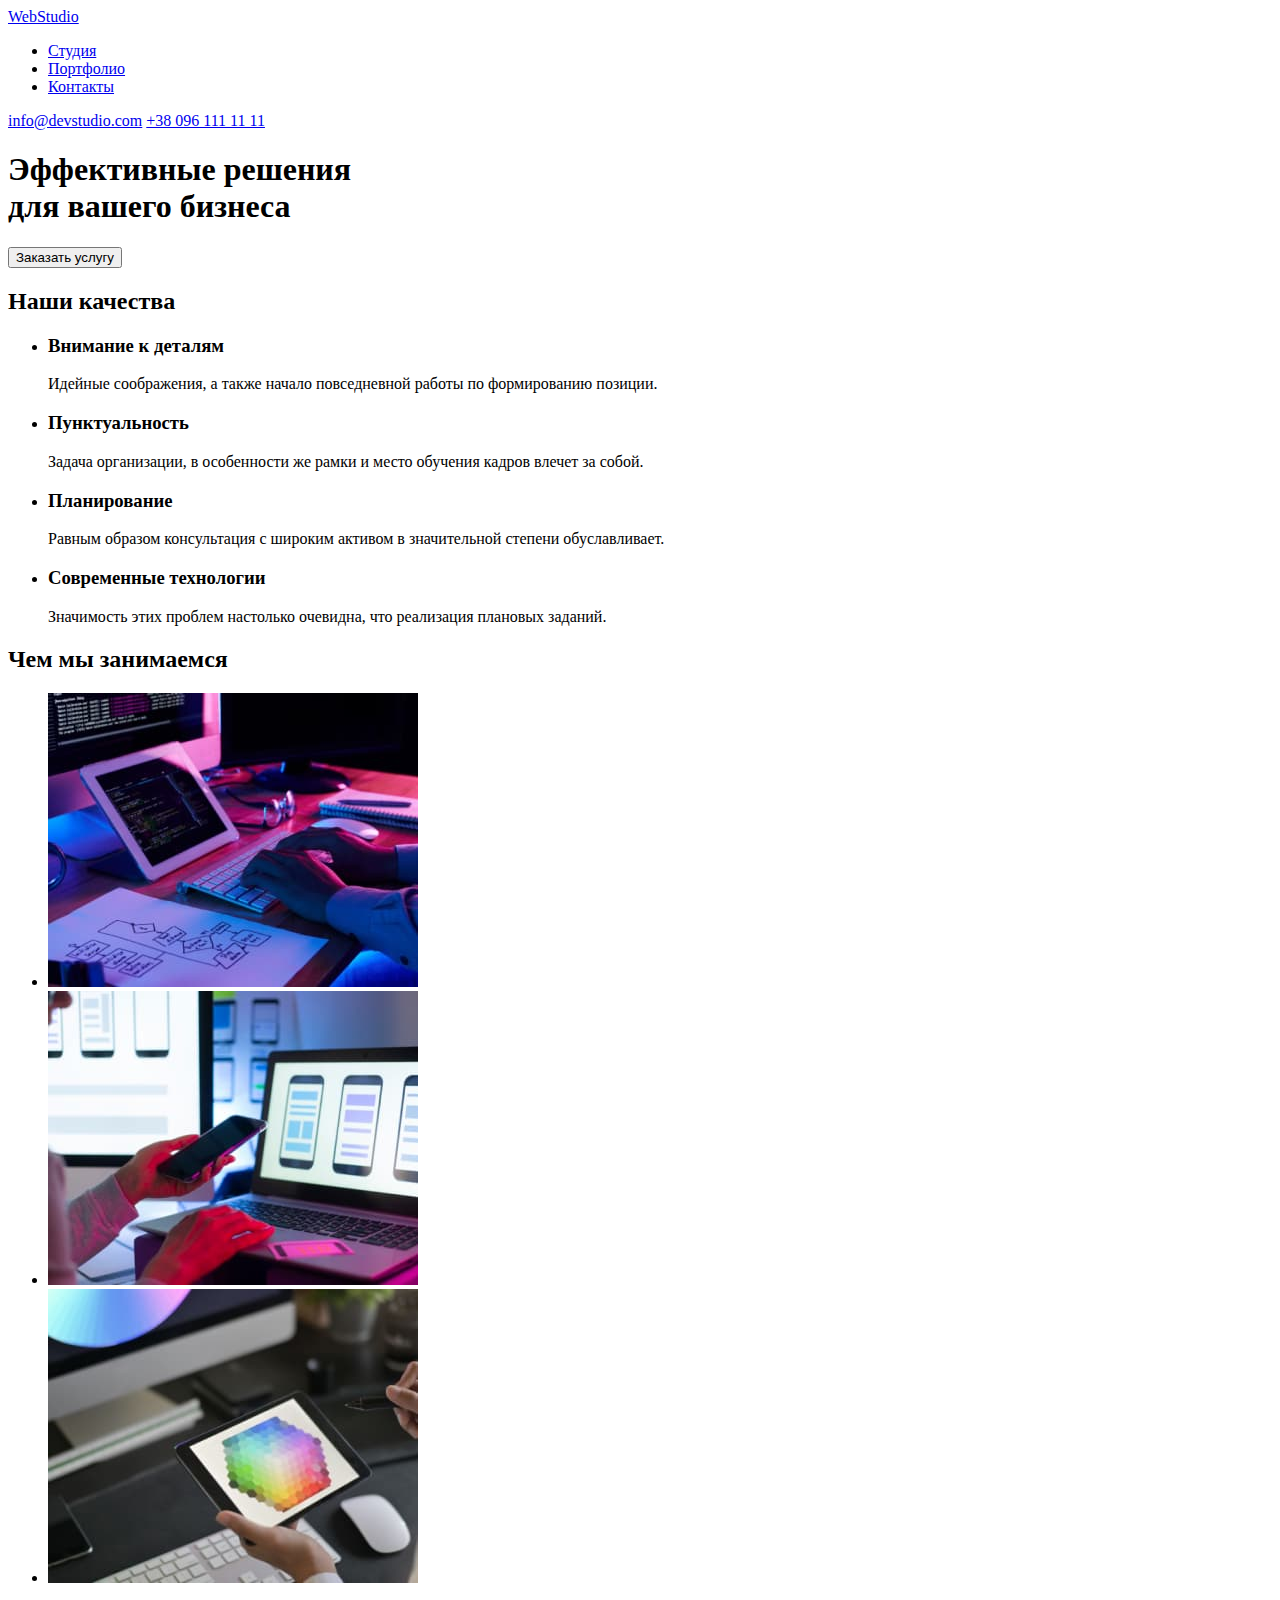
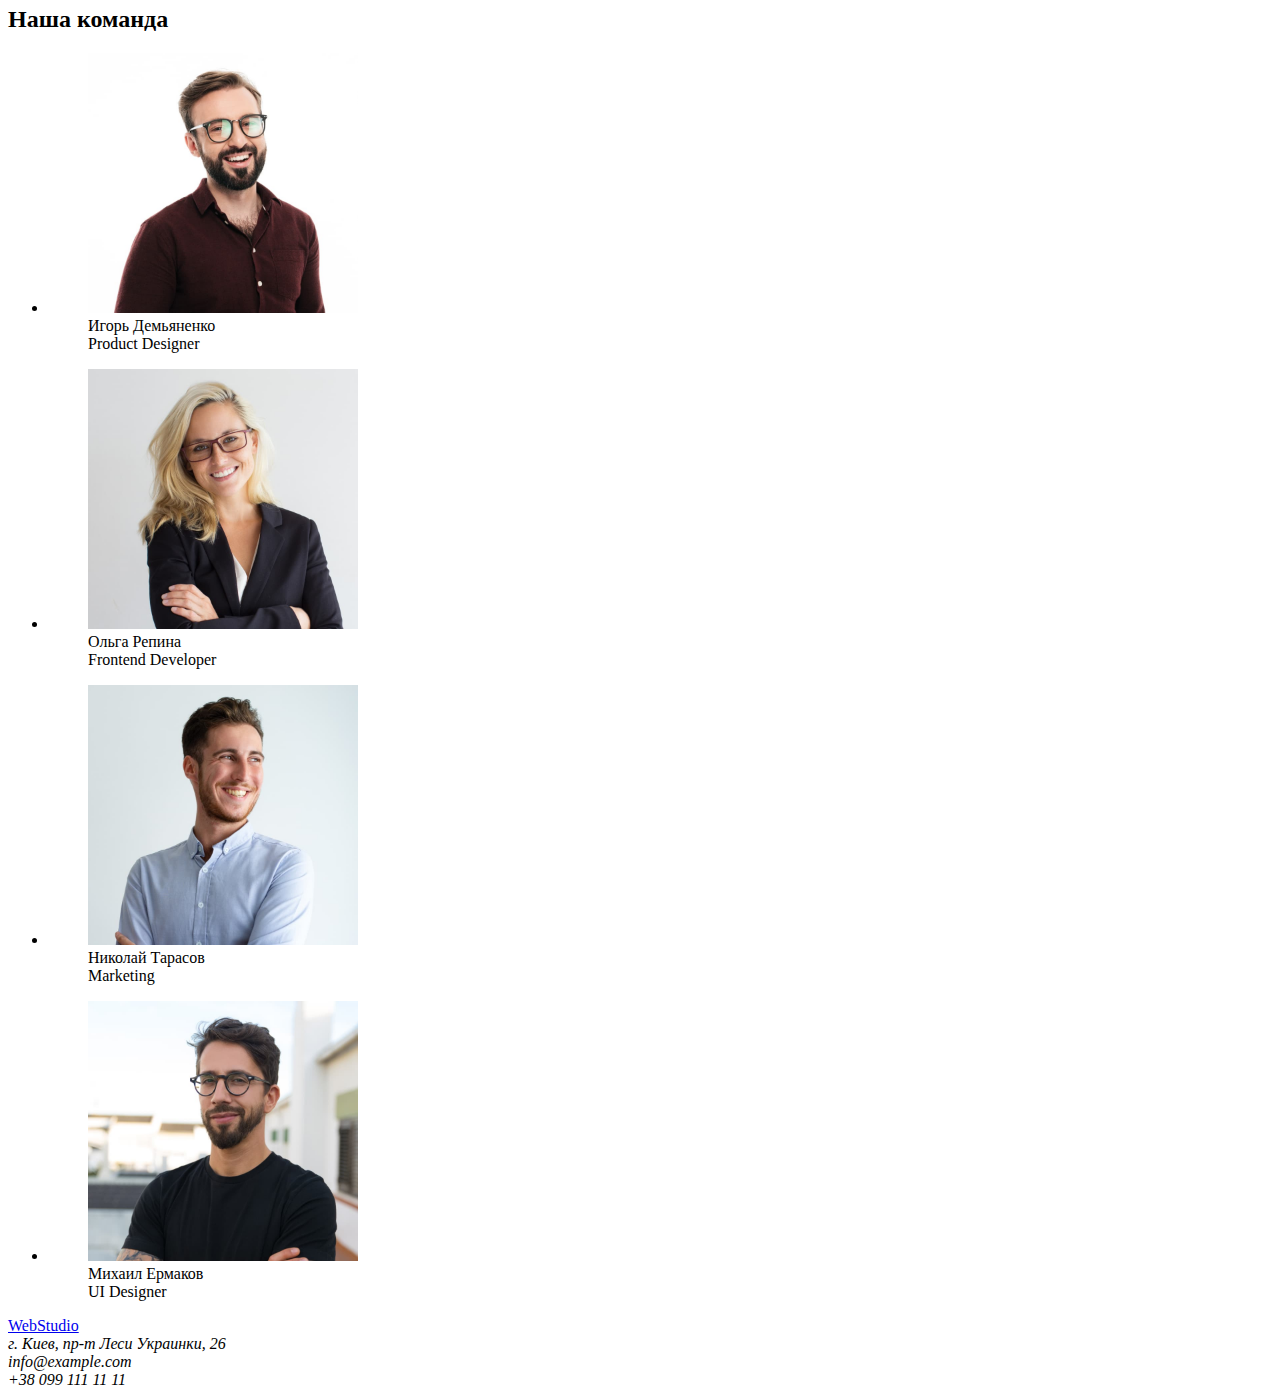
==== index.html @ b20a0b7a "Разметка ДЗ№2" ====
<!DOCTYPE html>
<html lang="en">
<head>
    <meta charset="UTF-8">
    <meta http-equiv="X-UA-Compatible" content="IE=edge">
    <meta name="viewport" content="width=device-width, initial-scale=1.0">
    <title>Document</title>
    
<link rel="preconnect" href="https://fonts.gstatic.com">
<link href="https://fonts.googleapis.com/css2?family=Raleway:wght@700&family=Roboto:wght@400;500;700;900&display=swap"
    rel="stylesheet">


</head>
<body>
   <header>
       <a href="/">WebStudio</a>
       <nav>
           <ul>
               <li>
                   <a href="index.html">Студия</a>
               </li>
               <li>
                   <a href="portfolio.html">Портфолио</a>
               </li>
               <li>
                   <a href="Контакты">Контакты</a>
               </li>
           </ul>
       </nav>
       <a href="mailto:info@devstudio.com">info@devstudio.com</a>
       <a href="tel:+380961111111">+38 096 111 11 11</a>
   </header>
    <main>
        <section>
            <h1>Эффективные решения <br> для вашего бизнеса</h1>
            <button type="button">Заказать услугу</button>

        </section>
        <section>
            <h2>Наши качества</h2>
            <ul>
                <li>
                    <h3>Внимание к деталям</h3>
                    <p>Идейные соображения, а также начало повседневной работы по формированию позиции.</p>
                </li>
                <li>
                    <h3>Пунктуальность</h3>
                    <p>Задача организации, в особенности же рамки и место обучения кадров влечет за собой.</p>
                </li>
                <li>
                    <h3>Планирование</h3>
                    <p>Равным образом консультация с широким активом в значительной степени обуславливает.</p>
                
                </li>
                <li>
                    <h3>Современные технологии</h3>
                    <p>Значимость этих проблем настолько очевидна, что реализация плановых заданий.</p>
                </li>
            </ul>

        </section>
        <section>
            <h2>Чем мы занимаемся</h2>
            <ul>
                <li> <img src="./images/box_1.jpg" width="370" alt="Компьютер"></li>
                <li><img src="./images/box_2.jpg" width="370" alt="Мобильник"></li>
                <li><img src="./images/box_3.jpg" width="370" alt="Планшет"></li>
            </ul>

        </section>
        <section>
            <h2>Наша команда</h2>
            <ul>
                <li>
                    <figure>
                        <img src="./images/team_1.jpg" width="270" alt="Член команды 1">
                        <figcaption>Игорь Демьяненко <br>Product Designer</figcaption>
                        
                    </figure>
                </li>
                <li>
                <figure>
                    <img src="./images/team_2.jpg" width="270" alt="Член команды 2">
                    <figcaption>Ольга Репина <br>Frontend Developer</figcaption>
                    
                </figure>
                </li>
                <li>
                <figure>
                    <img src="./images/team_3.jpg" width="270" alt="Член команды 3">
                    <figcaption>Николай Тарасов <br>Marketing</figcaption>
                    
                </figure>
                </li>
                <li>
                    <figure>
                        <img src="./images/team_4.jpg" width="270" alt="Член команды 4">
                        <figcaption>Михаил Ермаков <br>UI Designer</figcaption>
                        
                    </figure>
                </li>
            </ul>
        </section>
    </main>
    <footer>
        <a href="/">WebStudio</a>
        <address>
            г. Киев, пр-т Леси Украинки, 26 <br>info@example.com <br>+38 099 111 11 11
        </address>
    </footer>
</body>
</html>
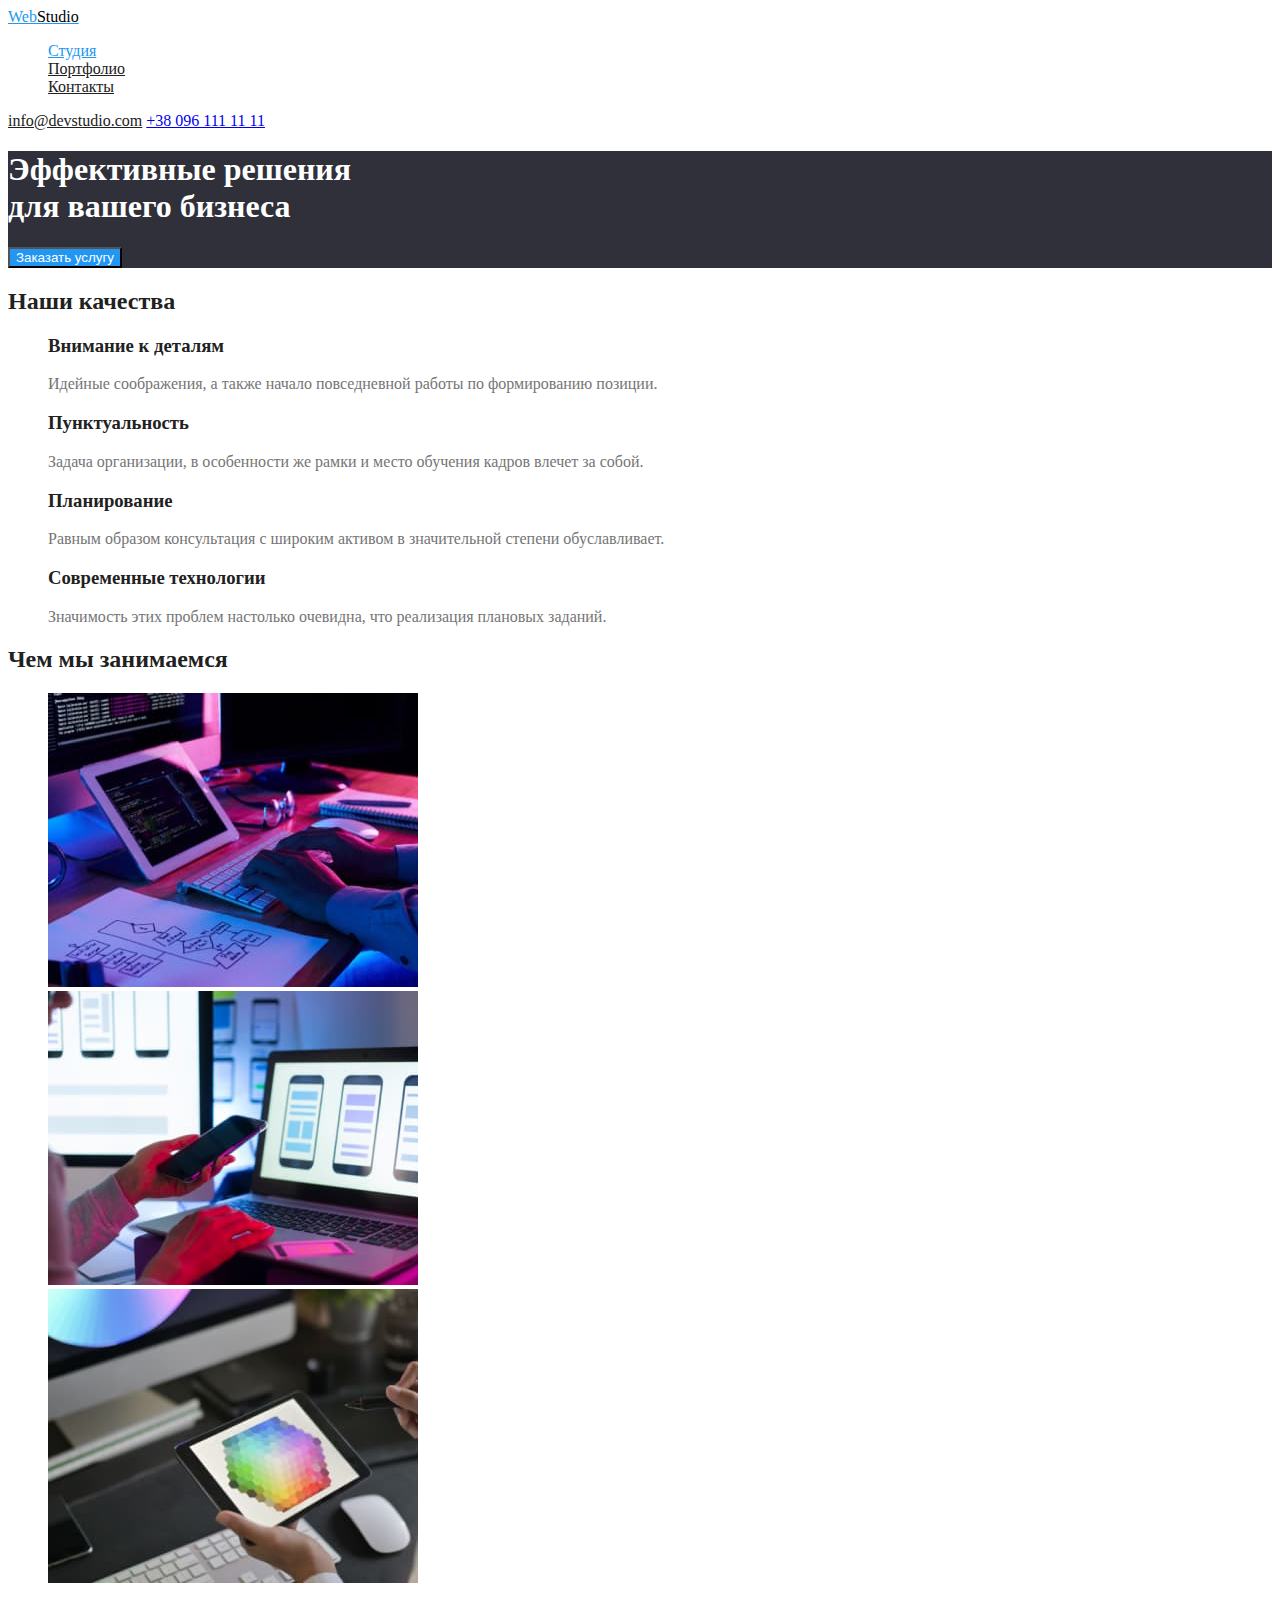
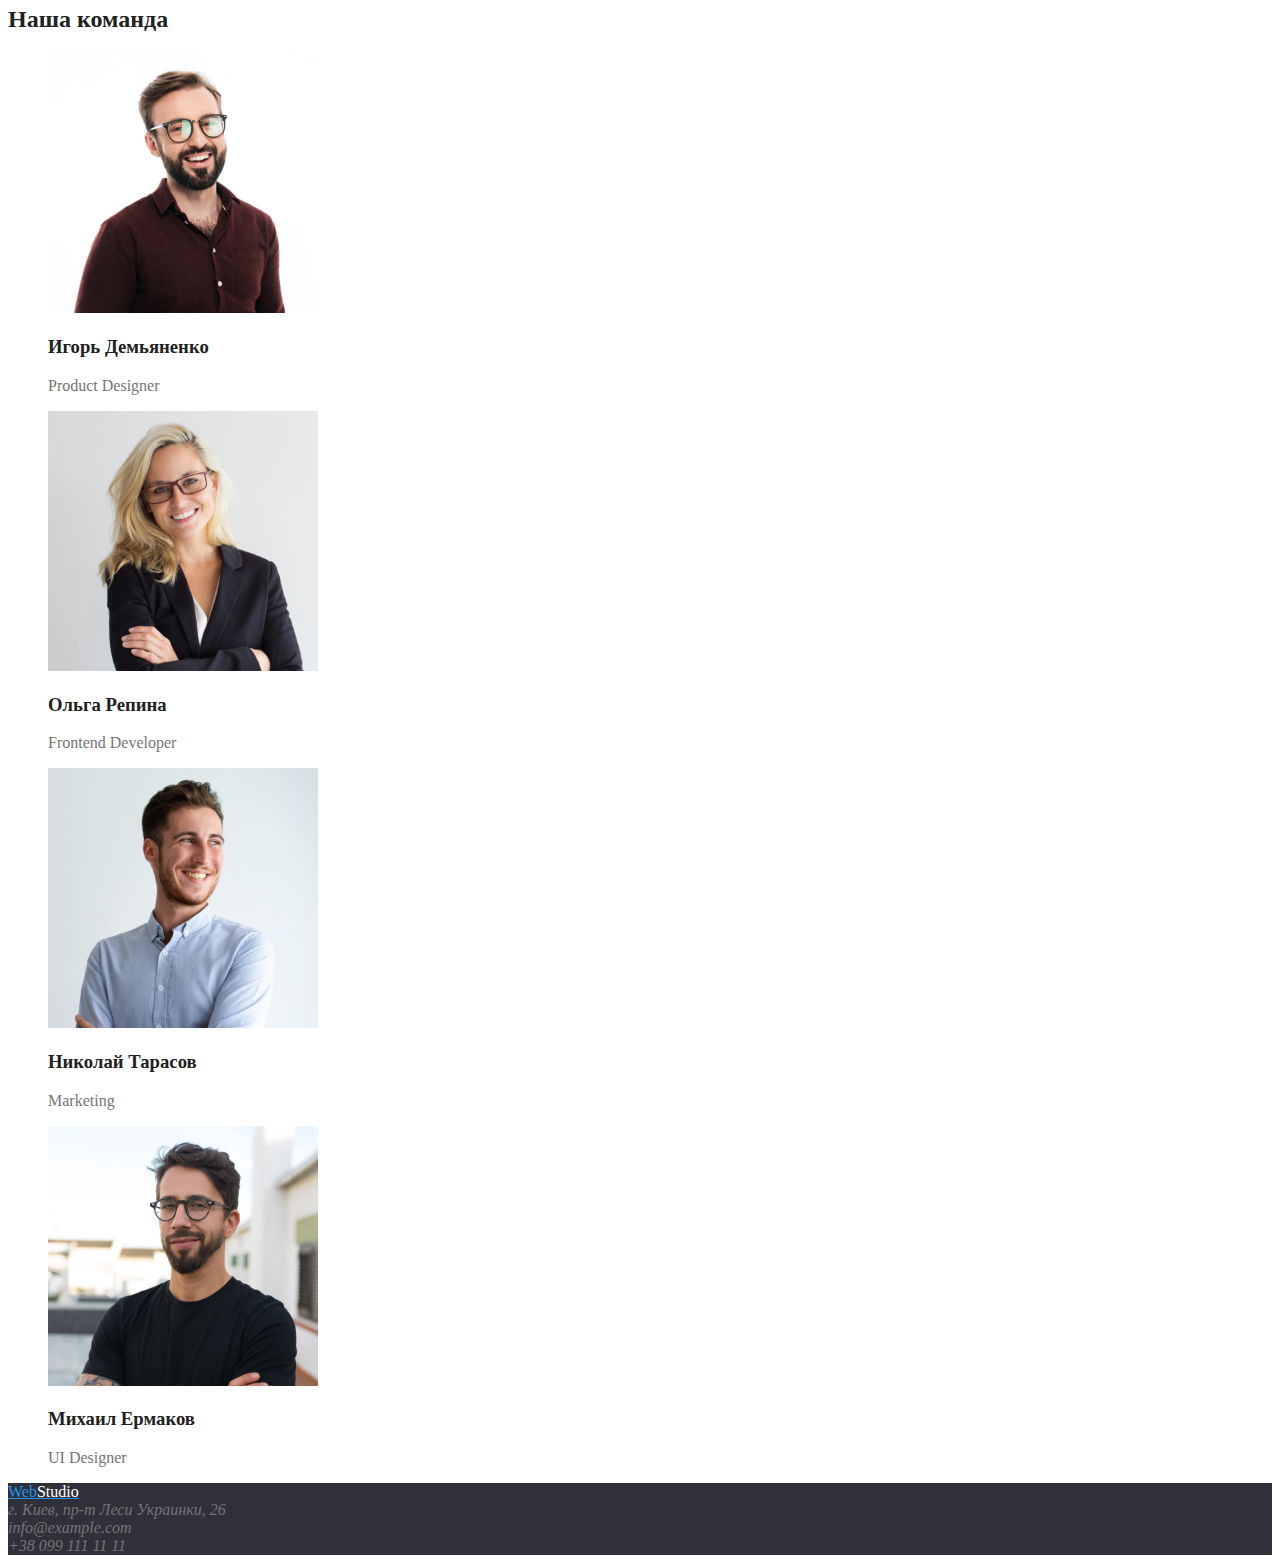
==== commit b035506c: "Урок 1 ДЗ2" ====
--- a/index.html
+++ b/index.html
@@ -9,60 +9,62 @@
 <link rel="preconnect" href="https://fonts.gstatic.com">
 <link href="https://fonts.googleapis.com/css2?family=Raleway:wght@700&family=Roboto:wght@400;500;700;900&display=swap"
     rel="stylesheet">
+    <link rel="stylesheet" href="./CSS/style.css">
 
 
 </head>
 <body>
    <header>
-       <a href="/">WebStudio</a>
+       <a href="./index.html" class="logo">Web<span class="logo-second-part">Studio</span> </a>
        <nav>
-           <ul>
+           <ul class="site-nav list">
                <li>
-                   <a href="index.html">Студия</a>
+                   <a href="index.html" class="link current">Студия</a>
                </li>
                <li>
-                   <a href="portfolio.html">Портфолио</a>
+                   <a href="portfolio.html" class="link">Портфолио</a>
                </li>
                <li>
-                   <a href="Контакты">Контакты</a>
+                   <a href="Контакты" class="link">Контакты</a>
                </li>
            </ul>
        </nav>
-       <a href="mailto:info@devstudio.com">info@devstudio.com</a>
+       <a class="mail" href="mailto:info@devstudio.com">info@devstudio.com</a>
        <a href="tel:+380961111111">+38 096 111 11 11</a>
    </header>
     <main>
-        <section>
-            <h1>Эффективные решения <br> для вашего бизнеса</h1>
-            <button type="button">Заказать услугу</button>
+        <!-- Hero -->
+        <section class="hero-section">
+            <h1 class="hero-section-title">Эффективные решения <br> для вашего бизнеса</h1>
+            <button class="button-hero" type="button">Заказать услугу</button>
 
         </section>
         <section>
-            <h2>Наши качества</h2>
-            <ul>
+            <h2 class="title">Наши качества</h2>
+            <ul class="list">
                 <li>
-                    <h3>Внимание к деталям</h3>
+                    <h3 class="title">Внимание к деталям</h3>
                     <p>Идейные соображения, а также начало повседневной работы по формированию позиции.</p>
                 </li>
                 <li>
-                    <h3>Пунктуальность</h3>
+                    <h3 class="title">Пунктуальность</h3>
                     <p>Задача организации, в особенности же рамки и место обучения кадров влечет за собой.</p>
                 </li>
                 <li>
-                    <h3>Планирование</h3>
+                    <h3 class="title">Планирование</h3>
                     <p>Равным образом консультация с широким активом в значительной степени обуславливает.</p>
                 
                 </li>
                 <li>
-                    <h3>Современные технологии</h3>
+                    <h3 class="title">Современные технологии</h3>
                     <p>Значимость этих проблем настолько очевидна, что реализация плановых заданий.</p>
                 </li>
             </ul>
 
         </section>
         <section>
-            <h2>Чем мы занимаемся</h2>
-            <ul>
+            <h2 class="title">Чем мы занимаемся</h2>
+            <ul class="list">
                 <li> <img src="./images/box_1.jpg" width="370" alt="Компьютер"></li>
                 <li><img src="./images/box_2.jpg" width="370" alt="Мобильник"></li>
                 <li><img src="./images/box_3.jpg" width="370" alt="Планшет"></li>
@@ -70,41 +72,45 @@
 
         </section>
         <section>
-            <h2>Наша команда</h2>
-            <ul>
+            <h2 class="title">Наша команда</h2>
+            <ul class="list">
                 <li>
-                    <figure>
-                        <img src="./images/team_1.jpg" width="270" alt="Член команды 1">
-                        <figcaption>Игорь Демьяненко <br>Product Designer</figcaption>
-                        
-                    </figure>
+                
+                    <img src="./images/team_1.jpg" width="270" alt="Член команды 1">
+                    <h3 class="title">Игорь Демьяненко</h3>
+                    <p>Product Designer</p>
+                
+                
                 </li>
                 <li>
-                <figure>
+                
                     <img src="./images/team_2.jpg" width="270" alt="Член команды 2">
-                    <figcaption>Ольга Репина <br>Frontend Developer</figcaption>
-                    
-                </figure>
+                    <h3 class="title">Ольга Репина </h3>
+                    <p>Frontend Developer</p>
+                
+                
                 </li>
                 <li>
-                <figure>
+                
                     <img src="./images/team_3.jpg" width="270" alt="Член команды 3">
-                    <figcaption>Николай Тарасов <br>Marketing</figcaption>
-                    
-                </figure>
+                    <h3 class="title">Николай Тарасов</h3>
+                    <p>Marketing</p>
+                
+                
                 </li>
                 <li>
-                    <figure>
-                        <img src="./images/team_4.jpg" width="270" alt="Член команды 4">
-                        <figcaption>Михаил Ермаков <br>UI Designer</figcaption>
-                        
-                    </figure>
+                
+                    <img src="./images/team_4.jpg" width="270" alt="Член команды 4">
+                    <h3 class="title">Михаил Ермаков</h3>
+                    <p>UI Designer</p>
+                
+                
                 </li>
             </ul>
         </section>
     </main>
     <footer>
-        <a href="/">WebStudio</a>
+        <a href="./index.html" class="logo">Web<span class="logo-second-part-footer">Studio</span> </a>
         <address>
             г. Киев, пр-т Леси Украинки, 26 <br>info@example.com <br>+38 099 111 11 11
         </address>
--- a/CSS/style.css
+++ b/CSS/style.css
@@ -0,0 +1,84 @@
+:root {
+  --primary-text-color: #757575;
+  --title-text-color: #212121;
+  --accent-color: #2196f3;
+  --primary-white-color: #ffffff;
+}
+
+body {
+  background-color: var(--primary-white-color);
+  color: var(--primary-text-color);
+}
+
+.logo {
+  color: var(--accent-color);
+}
+.logo-second-part {
+  color: black;
+}
+
+/* Site nav */
+
+.site-nav .link {
+  color: var(--title-text-color);
+}
+
+.site-nav .link:hover,
+.site-nav .link:focus {
+  color: var(--accent-color);
+}
+
+.site-nav .link.current {
+  color: var(--accent-color);
+}
+.mail {
+  color: var(--title-text-color);
+}
+.mail:focus,
+.mail:hover {
+  color: var(--accent-color);
+}
+.list {
+  list-style: none;
+}
+/* Hero section */
+.hero-section {
+  background-color: #2f303a;
+}
+
+.title {
+  color: var(--title-text-color);
+}
+.hero-section-title {
+  color: var(--primary-white-color);
+}
+
+.button-hero {
+  background-color: var(--accent-color);
+  color: var(--primary-white-color);
+}
+
+/* Портфолио */
+.portfolio-button {
+  background-color: #f5f4fa;
+  color: var(--title-text-color);
+}
+.portfolio-button:focus,
+.portfolio-button:hover {
+  background-color: var(--accent-color);
+  color: var(--primary-white-color);
+}
+
+h1,
+h2,
+h3 {
+  color: black;
+}
+
+/* Футер */
+footer {
+  background-color: #2f303a;
+}
+.logo-second-part-footer {
+  color: var(--primary-white-color);
+}
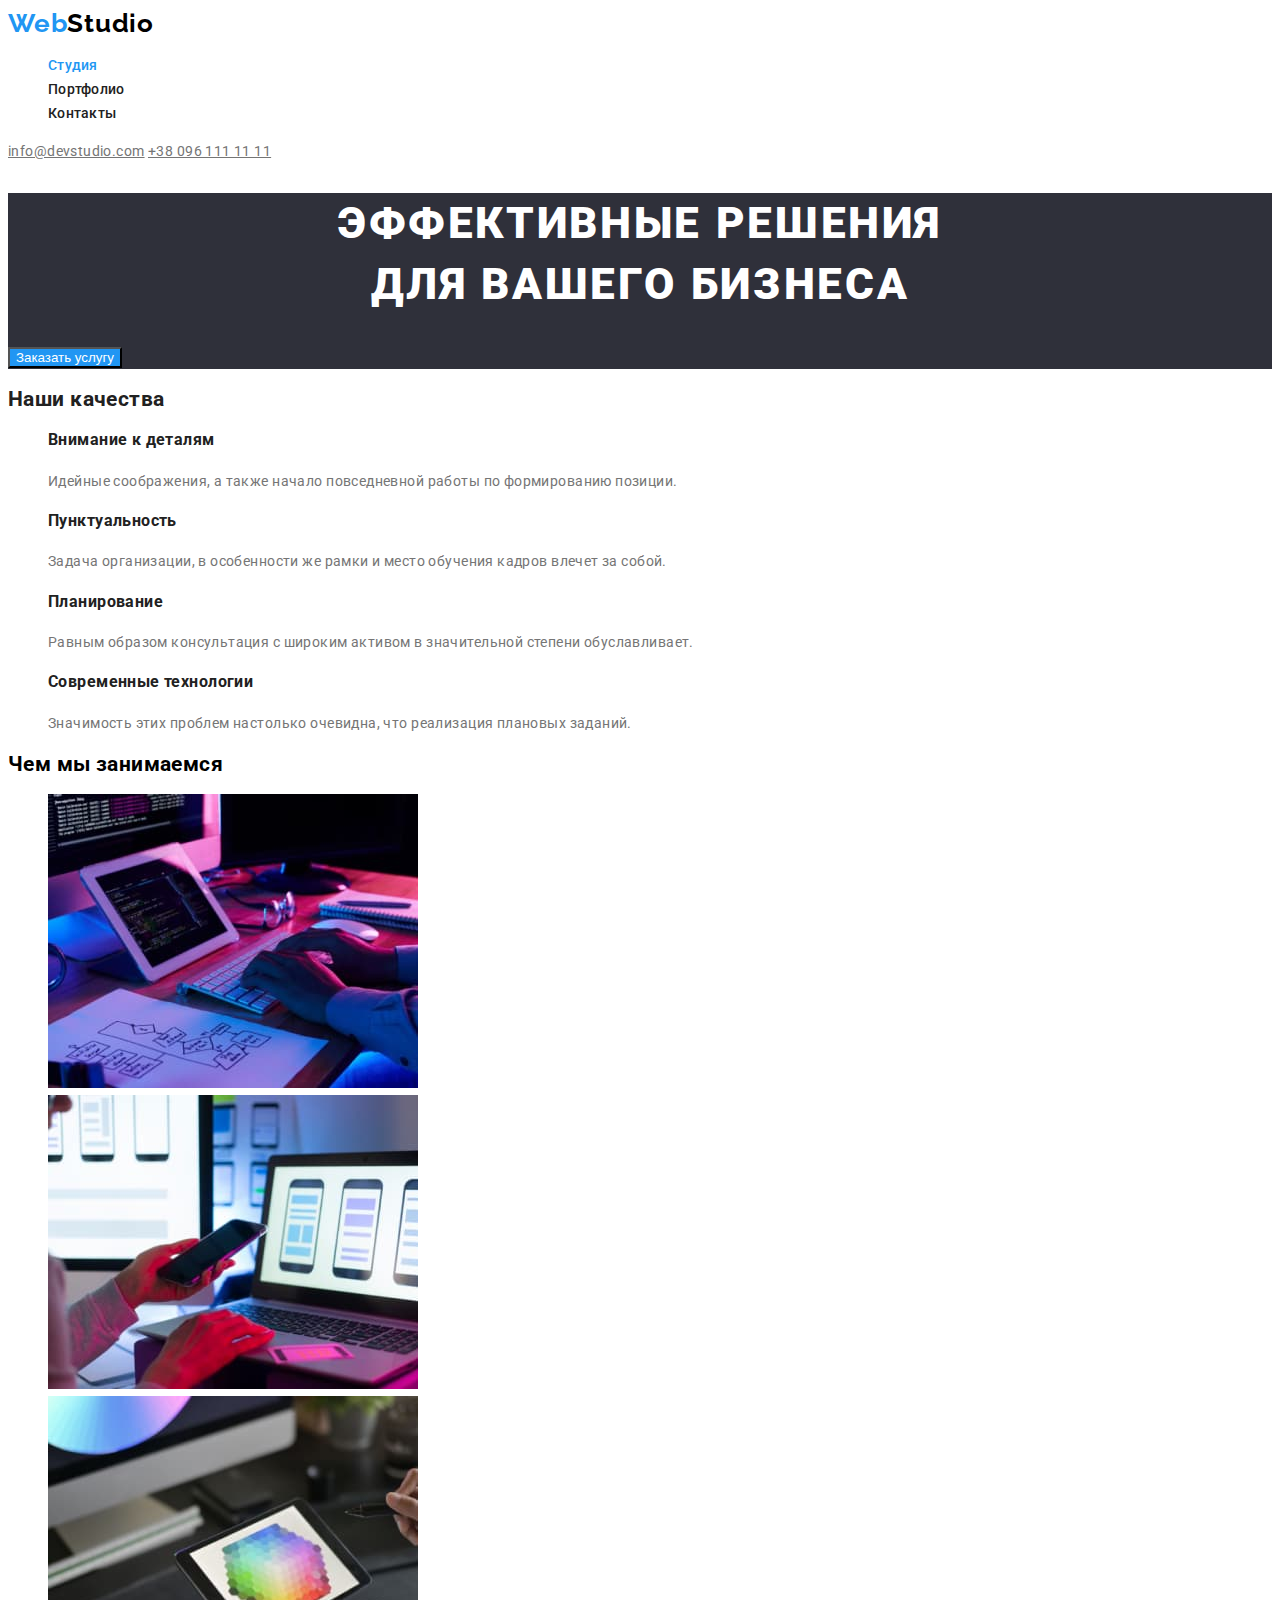
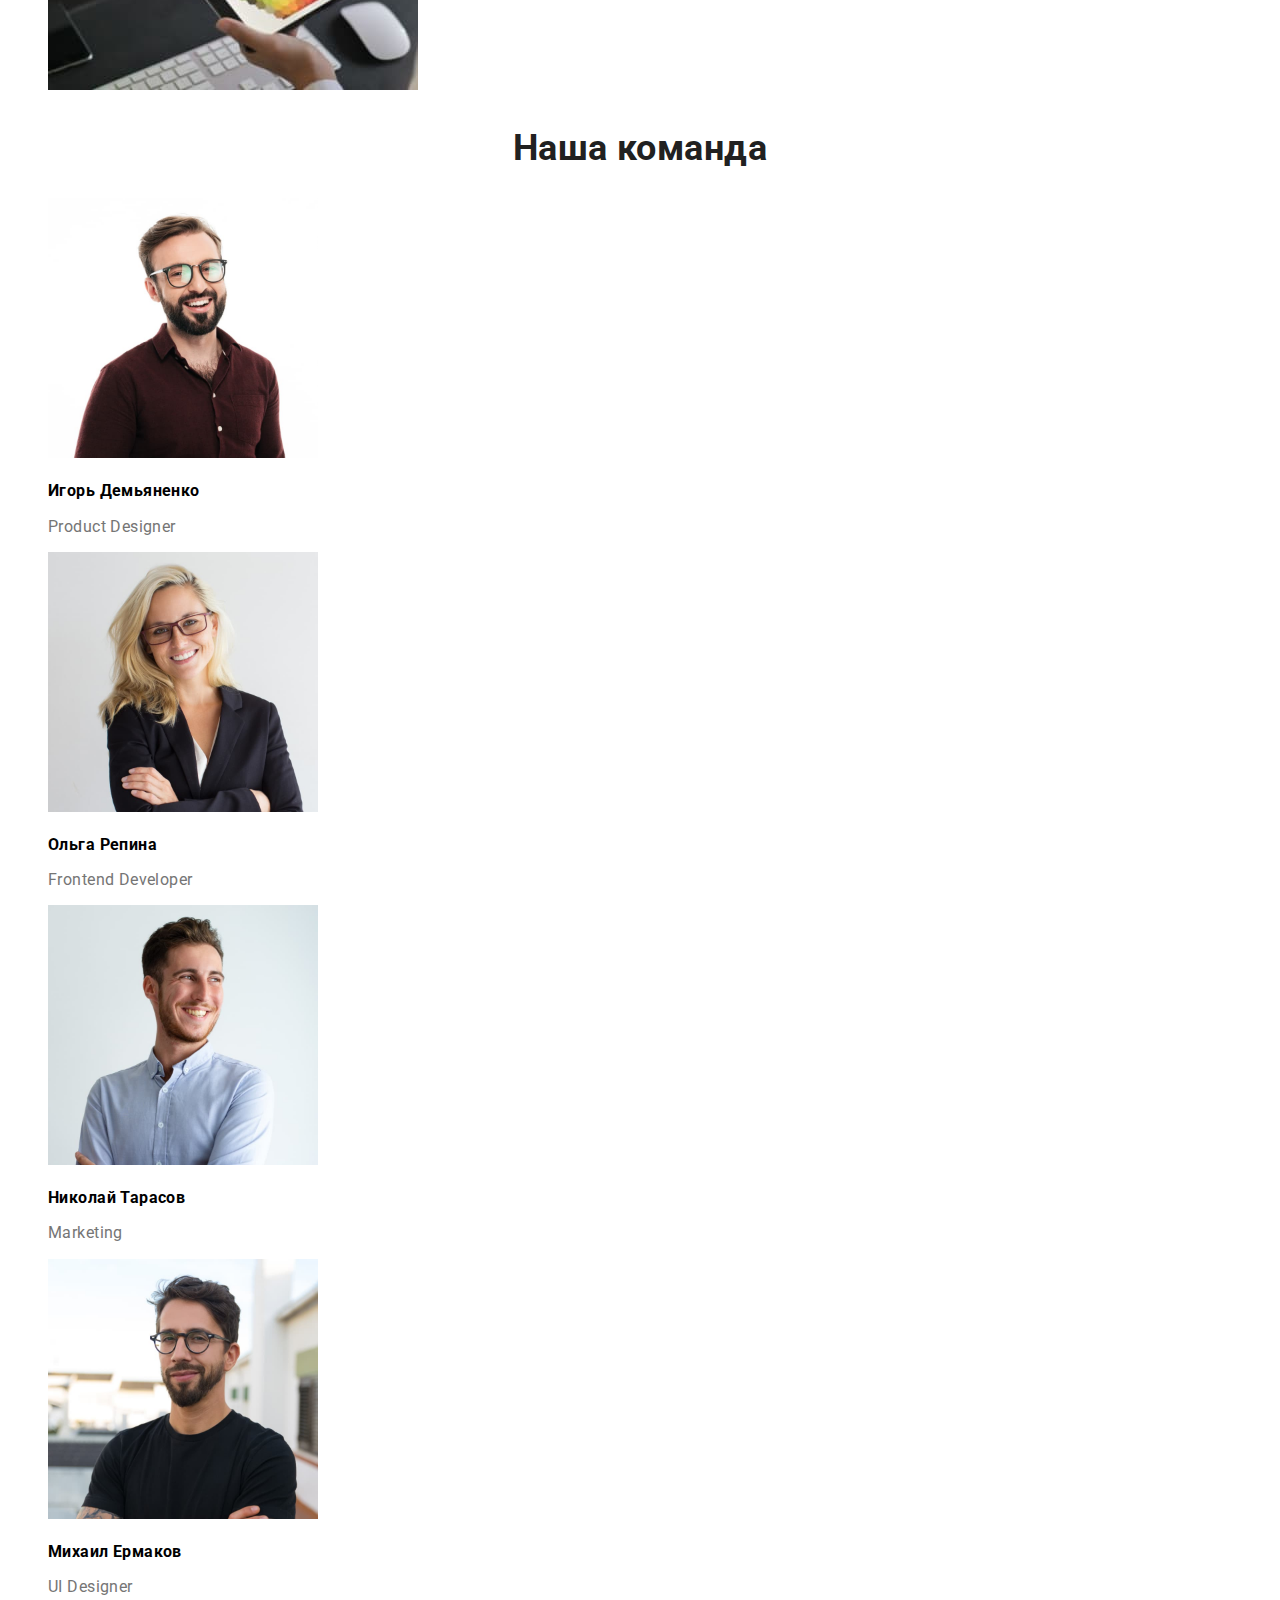
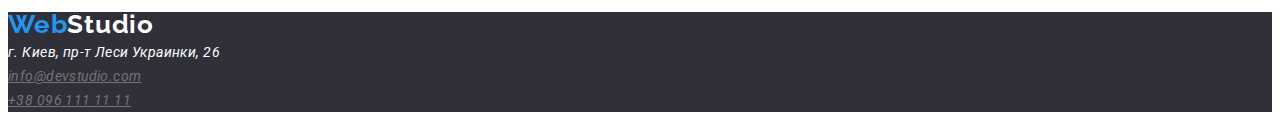
==== commit a3fcd197: "начал добавлять шрифты" ====
--- a/index.html
+++ b/index.html
@@ -1,12 +1,12 @@
 <!DOCTYPE html>
-<html lang="en">
+<html lang="ru">
 <head>
     <meta charset="UTF-8">
     <meta http-equiv="X-UA-Compatible" content="IE=edge">
     <meta name="viewport" content="width=device-width, initial-scale=1.0">
     <title>Document</title>
     
-<link rel="preconnect" href="https://fonts.gstatic.com">
+
 <link href="https://fonts.googleapis.com/css2?family=Raleway:wght@700&family=Roboto:wght@400;500;700;900&display=swap"
     rel="stylesheet">
     <link rel="stylesheet" href="./CSS/style.css">
@@ -19,10 +19,10 @@
        <nav>
            <ul class="site-nav list">
                <li>
-                   <a href="index.html" class="link current">Студия</a>
+                   <a href="./index.html" class="link current">Студия</a>
                </li>
                <li>
-                   <a href="portfolio.html" class="link">Портфолио</a>
+                   <a href="./portfolio.html" class="link">Портфолио</a>
                </li>
                <li>
                    <a href="Контакты" class="link">Контакты</a>
@@ -30,7 +30,7 @@
            </ul>
        </nav>
        <a class="mail" href="mailto:info@devstudio.com">info@devstudio.com</a>
-       <a href="tel:+380961111111">+38 096 111 11 11</a>
+       <a class="tel" href="tel:+380961111111">+38 096 111 11 11</a>
    </header>
     <main>
         <!-- Hero -->
@@ -63,7 +63,7 @@
 
         </section>
         <section>
-            <h2 class="title">Чем мы занимаемся</h2>
+            <h2 class="team-title-head">Чем мы занимаемся</h2>
             <ul class="list">
                 <li> <img src="./images/box_1.jpg" width="370" alt="Компьютер"></li>
                 <li><img src="./images/box_2.jpg" width="370" alt="Мобильник"></li>
@@ -72,48 +72,50 @@
 
         </section>
         <section>
-            <h2 class="title">Наша команда</h2>
+            <h2 class="title team-title">Наша команда</h2>
             <ul class="list">
                 <li>
                 
                     <img src="./images/team_1.jpg" width="270" alt="Член команды 1">
-                    <h3 class="title">Игорь Демьяненко</h3>
-                    <p>Product Designer</p>
+                    <h3 class="teammate-name">Игорь Демьяненко</h3>
+                    <p class="teammate-position">Product Designer</p>
                 
                 
                 </li>
                 <li>
                 
                     <img src="./images/team_2.jpg" width="270" alt="Член команды 2">
-                    <h3 class="title">Ольга Репина </h3>
-                    <p>Frontend Developer</p>
+                    <h3 class="teammate-name">Ольга Репина </h3>
+                    <p class="teammate-position">Frontend Developer</p>
                 
                 
                 </li>
                 <li>
                 
                     <img src="./images/team_3.jpg" width="270" alt="Член команды 3">
-                    <h3 class="title">Николай Тарасов</h3>
-                    <p>Marketing</p>
+                    <h3 class="teammate-name">Николай Тарасов</h3>
+                    <p class="teammate-position">Marketing</p>
                 
                 
                 </li>
                 <li>
                 
                     <img src="./images/team_4.jpg" width="270" alt="Член команды 4">
-                    <h3 class="title">Михаил Ермаков</h3>
-                    <p>UI Designer</p>
+                    <h3 class="teammate-name">Михаил Ермаков</h3>
+                    <p class="teammate-position">UI Designer</p>
                 
                 
                 </li>
             </ul>
         </section>
     </main>
-    <footer>
-        <a href="./index.html" class="logo">Web<span class="logo-second-part-footer">Studio</span> </a>
-        <address>
-            г. Киев, пр-т Леси Украинки, 26 <br>info@example.com <br>+38 099 111 11 11
-        </address>
-    </footer>
+<footer>
+    <a href="./index.html" class="logo">Web<span class="logo-second-part-footer">Studio</span> </a>
+    <address>
+        г. Киев, пр-т Леси Украинки, 26 <br>
+        <a class="mail-footer" href="mailto:info@devstudio.com">info@devstudio.com</a> <br>
+        <a class="tel-footer" href="tel:+380961111111">+38 096 111 11 11</a>
+    </address>
+</footer>
 </body>
 </html>--- a/CSS/style.css
+++ b/CSS/style.css
@@ -8,19 +8,45 @@
 body {
   background-color: var(--primary-white-color);
   color: var(--primary-text-color);
+  font-family: Roboto, sans-serif;
+  font-style: normal;
+  font-weight: normal;
+  font-size: 14px;
+  line-height: 24px;
+
+  letter-spacing: 0.03em;
 }
 
 .logo {
   color: var(--accent-color);
+  font-family: Raleway;
+  font-style: normal;
+  font-weight: bold;
+  font-size: 26px;
+  line-height: 1, 2;
+  letter-spacing: 0.03em;
+  text-decoration: none;
 }
 .logo-second-part {
   color: black;
+  font-family: Raleway;
+  font-style: normal;
+  font-weight: bold;
+  font-size: 26px;
+  line-height: 1.2;
+  letter-spacing: 0.03em;
+  text-decoration: none;
 }
 
 /* Site nav */
 
 .site-nav .link {
   color: var(--title-text-color);
+  font-weight: 500;
+  font-size: 14px;
+  line-height: 1.14;
+  letter-spacing: 0.02em;
+  text-decoration: none;
 }
 
 .site-nav .link:hover,
@@ -35,8 +61,14 @@
   color: var(--title-text-color);
 }
 .mail:focus,
-.mail:hover {
+.mail:hover,
+.tel:focus,
+.tel:hover {
   color: var(--accent-color);
+}
+.tel,
+.mail {
+  color: var(--primary-text-color);
 }
 .list {
   list-style: none;
@@ -51,6 +83,12 @@
 }
 .hero-section-title {
   color: var(--primary-white-color);
+  font-weight: 900;
+  font-size: 44px;
+  line-height: 1.4;
+  text-align: center;
+  letter-spacing: 0.06em;
+  text-transform: uppercase;
 }
 
 .button-hero {
@@ -62,11 +100,31 @@
 .portfolio-button {
   background-color: #f5f4fa;
   color: var(--title-text-color);
+  cursor: pointer;
+
+  font-weight: 500;
+  font-size: 16px;
+  line-height: 1.63;
+  text-align: center;
+  letter-spacing: 0.03em;
 }
 .portfolio-button:focus,
 .portfolio-button:hover {
   background-color: var(--accent-color);
   color: var(--primary-white-color);
+}
+
+.product-name {
+  font-weight: 700;
+  font-size: 18px;
+  line-height: 2;
+  letter-spacing: 0.06em;
+}
+
+.product-description {
+  font-size: 16px;
+  line-height: 1.89;
+  letter-spacing: 0.03em;
 }
 
 h1,
@@ -75,10 +133,41 @@
   color: black;
 }
 
+/* Наша команда */
+.teammate-position {
+  font-size: 16px;
+  line-height: 1.2;
+}
+
+.team-title {
+  font-weight: 700;
+  font-size: 36px;
+  line-height: 1.17;
+  text-align: center;
+}
+
 /* Футер */
 footer {
   background-color: #2f303a;
+  color: var(--primary-white-color);
 }
 .logo-second-part-footer {
   color: var(--primary-white-color);
+  text-decoration: none;
 }
+
+.mail-footer,
+.tel-footer {
+  color: var(--primary-text-color);
+}
+.mail-footer:focus,
+.mail-footer:hover,
+.tel-footer:hover,
+.tel-footer:focus {
+  color: var(--accent-color);
+}
+
+.teammate-name {
+  font-size: 16px;
+  line-height: 1.2;
+}
